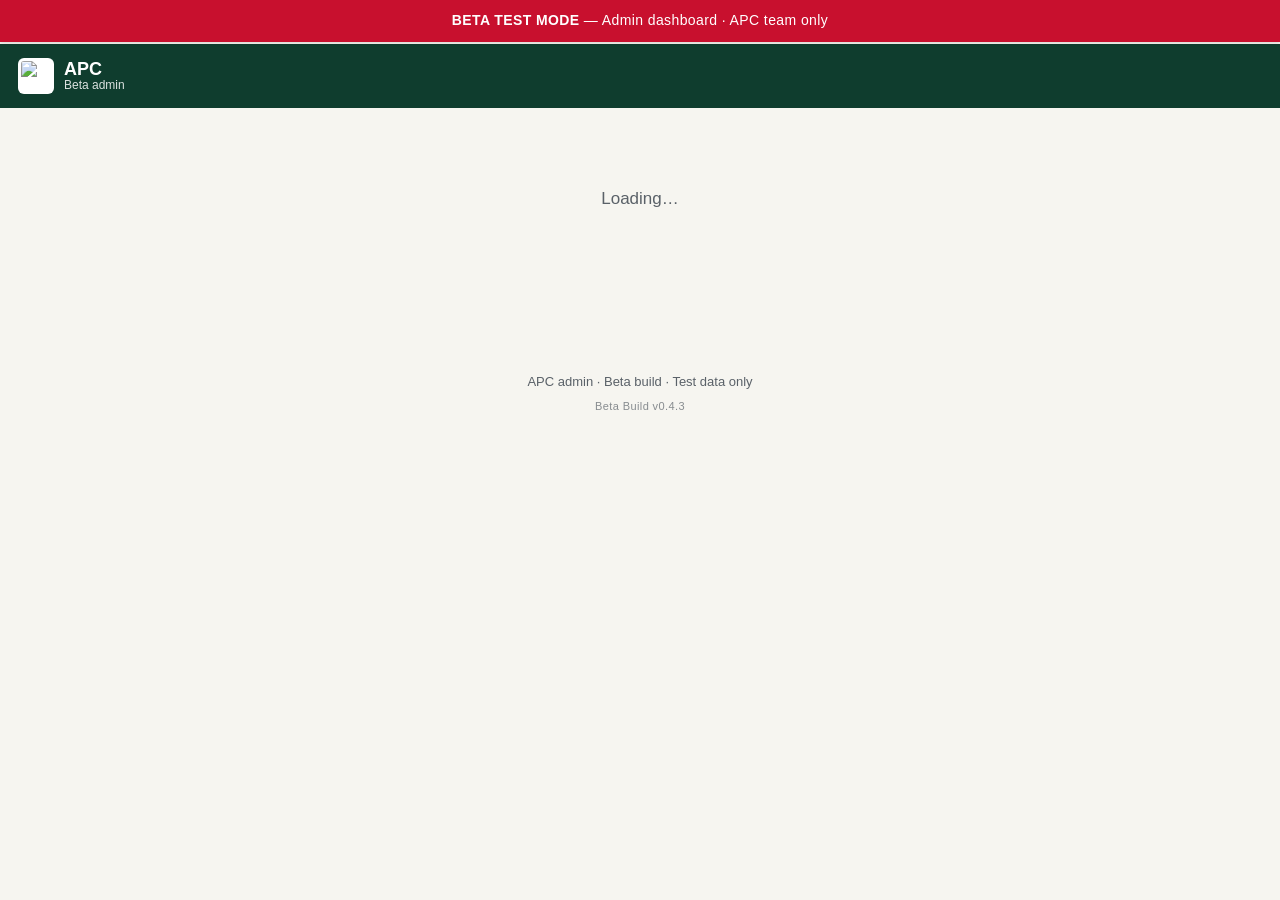
==== admin.html @ d7343d87 "v0.4.3 \u2014 full AL compliance doc set (16 slots, 3 sections) Expanded Step 5 from 7 \u2192 16 doc" ====
<!doctype html>
<html lang="en">
<head>
<meta charset="utf-8" />
<meta name="viewport" content="width=device-width, initial-scale=1" />
<title>APC Beta · Admin</title>
<meta name="theme-color" content="#0f3d2e" />
<link rel="icon" type="image/png" sizes="32x32" href="https://daven1998.github.io/apc-preview/img/favicon-32.png" />
<link rel="stylesheet" href="./style.css" />
<style>
  .admin-stats {
    display: grid;
    grid-template-columns: repeat(auto-fit, minmax(140px, 1fr));
    gap: 12px;
    margin: 14px 0 18px;
  }
  .stat {
    background: var(--apc-card);
    border: 1px solid var(--apc-border);
    border-radius: 12px;
    padding: 14px;
    text-align: center;
  }
  .stat-val { font-size: 28px; font-weight: 800; color: var(--apc-green); }
  .stat-lbl { font-size: 13px; color: var(--apc-muted); margin-top: 4px; }

  table.admin-table {
    width: 100%;
    border-collapse: collapse;
    font-size: 14px;
    background: #fff;
    border-radius: 12px;
    overflow: hidden;
  }
  table.admin-table th, table.admin-table td {
    padding: 8px 10px;
    border-bottom: 1px solid var(--apc-border);
    text-align: left;
    vertical-align: top;
  }
  table.admin-table th { background: #f1f0e9; color: var(--apc-green); font-size: 12px; text-transform: uppercase; letter-spacing: 0.4px; }
  table.admin-table tr:last-child td { border-bottom: none; }
  .pill {
    display: inline-block;
    padding: 2px 8px;
    border-radius: 12px;
    font-size: 12px;
    font-weight: 600;
  }
  .pill-progress { background: #fff4e0; color: #c77700; }
  .pill-completed { background: #e6f4ea; color: #2e7d32; }
  .pill-started { background: #e8f1ee; color: var(--apc-green); }
  .scroll-x { overflow-x: auto; }
  .funnel { display: flex; gap: 6px; margin: 14px 0; align-items: flex-end; height: 140px; }
  .funnel .bar { flex: 1; background: var(--apc-green-2); border-radius: 8px 8px 0 0; position: relative; min-height: 4px; }
  .funnel .bar span { position: absolute; top: -22px; left: 0; right: 0; text-align: center; font-size: 13px; font-weight: 600; }
  .funnel .bar small { position: absolute; bottom: -22px; left: 0; right: 0; text-align: center; font-size: 11px; color: var(--apc-muted); }
</style>
</head>
<body>

<div class="beta-banner"><strong>BETA TEST MODE</strong> — Admin dashboard · APC team only</div>

<header class="apc-header">
  <a href="./" class="apc-brand">
    <img src="https://daven1998.github.io/apc-preview/img/apc-logo.png" alt="APC" class="apc-logo" />
    <span class="apc-brand-text">APC <span class="apc-brand-sub">Beta admin</span></span>
  </a>
  <div class="apc-header-right" id="header-right"></div>
</header>

<main class="apc-main" id="apc-main" style="max-width:1100px">
  <div class="loading" id="loading-screen">Loading…</div>
</main>

<footer class="apc-footer">
  <div>APC admin · Beta build · Test data only</div>
  <div class="apc-build">Beta Build v0.4.3</div>
</footer>

<script src="https://cdn.jsdelivr.net/npm/@supabase/supabase-js@2/dist/umd/supabase.min.js"></script>
<script src="./config.js?v=0.4.3"></script>
<script>
(function () {
  const sb = window.supabaseClient;
  const cfg = window.APC_CONFIG;
  const STEPS = ["Welcome","Confirm area","Your property","Compliance check","Documents","Summary","Feedback","Complete"];
  const $ = (s) => document.querySelector(s);
  function esc(s){ return String(s==null?"":s).replace(/[&<>"']/g,c=>({"&":"&amp;","<":"&lt;",">":"&gt;","\"":"&quot;","'":"&#39;"}[c])); }

  async function gateAndLoad() {
    const { data: { session } } = await sb.auth.getSession();
    if (!session) return showSignIn();
    if (!cfg.ADMIN_EMAILS.includes(session.user.email)) return showDenied(session.user.email);
    $("#header-right").innerHTML = `<span style="margin-right:10px">${esc(session.user.email)}</span><button class="logout" id="btn-logout">Sign out</button>`;
    $("#btn-logout").onclick = async () => { await sb.auth.signOut(); window.location.reload(); };
    await loadDashboard();
  }

  function showSignIn() {
    $("#apc-main").innerHTML = `
      <div class="card">
        <h1>Admin sign-in</h1>
        <p class="muted">Enter your APC admin email. You'll get a one-time sign-in link.</p>
        <label>Email</label>
        <input type="email" id="email" placeholder="you@algarvepropertycompliance.com" />
        <button class="btn btn-primary" id="btn-send">Send magic link</button>
        <div id="msg"></div>
      </div>`;
    $("#btn-send").onclick = async () => {
      const email = $("#email").value.trim().toLowerCase();
      if (!cfg.ADMIN_EMAILS.includes(email)) {
        $("#msg").innerHTML = `<div class="alert alert-bad">That email isn't on the admin list.</div>`; return;
      }
      const { error } = await sb.auth.signInWithOtp({ email, options: { emailRedirectTo: cfg.REDIRECT_URL } });
      if (error) { $("#msg").innerHTML = `<div class="alert alert-bad">${esc(error.message)}</div>`; return; }
      $("#msg").innerHTML = `<div class="alert alert-ok">Sign-in link sent to ${esc(email)}. Open it on this device.</div>`;
    };
  }
  function showDenied(email) {
    $("#apc-main").innerHTML = `
      <div class="card">
        <h1>Not an admin account</h1>
        <p>You're signed in as <strong>${esc(email)}</strong>, which isn't on the APC admin list.</p>
        <button class="btn btn-secondary" id="btn-out">Sign out</button>
      </div>`;
    $("#btn-out").onclick = async () => { await sb.auth.signOut(); window.location.reload(); };
  }

  // ---------- CSV helpers ----------
  function toCSV(rows, columns) {
    if (!rows.length) return columns.join(",") + "\n";
    const header = columns.join(",");
    const body = rows.map(r => columns.map(c => {
      let v = r[c];
      if (v == null) return "";
      if (typeof v === "object") v = JSON.stringify(v);
      v = String(v).replace(/"/g, '""');
      if (/[",\n]/.test(v)) v = `"${v}"`;
      return v;
    }).join(",")).join("\n");
    return header + "\n" + body + "\n";
  }
  function downloadCSV(filename, csv) {
    const blob = new Blob([csv], { type: "text/csv;charset=utf-8" });
    const url = URL.createObjectURL(blob);
    const a = document.createElement("a");
    a.href = url; a.download = filename;
    document.body.appendChild(a); a.click();
    setTimeout(() => { URL.revokeObjectURL(url); a.remove(); }, 0);
  }
  function todayStr() {
    const d = new Date();
    return d.toISOString().slice(0,10);
  }

  async function loadDashboard() {
    const [overviewQ, fbkQ, sessQ, appsQ, testersQ] = await Promise.all([
      sb.from("v_admin_overview").select("*").order("created_at", { ascending: false }),
      sb.from("beta_feedback").select("*").order("submitted_at", { ascending: false }),
      sb.from("session_tracking").select("current_step, event_type, time_on_step_ms, tester_id, extra, device_info"),
      sb.from("beta_applications").select("*"),
      sb.from("testers").select("*")
    ]);
    if (overviewQ.error) { console.error(overviewQ.error); }
    const overview = overviewQ.data || [];
    const feedback = fbkQ.data || [];
    const sessions = sessQ.data || [];
    const apps = appsQ.data || [];
    const testers = testersQ.data || [];
    const testerById = Object.fromEntries(testers.map(t => [t.id, t]));

    // Friction stats
    const totalBacks   = sessions.reduce((s, x) => s + ((x.extra && x.extra.back_clicks) || 0), 0);
    const totalRetries = sessions.reduce((s, x) => s + ((x.extra && x.extra.upload_retries) || 0), 0);
    const totalFailures = sessions.reduce((s, x) => s + ((x.extra && x.extra.upload_failures) || 0), 0);
    const totalRageClicks = sessions.reduce((s, x) => s + ((x.extra && x.extra.rage_clicks) || 0), 0);
    const abandoned = sessions.filter(x => x.event_type === "application_abandoned").length;

    // Device split
    const devCounts = { ios_safari: 0, other: 0 };
    testers.forEach(t => {
      if (t.device_info && t.device_info.is_ios_safari) devCounts.ios_safari++;
      else devCounts.other++;
    });

    // KPIs
    const totalTesters = overview.length;
    const completed = overview.filter(r => r.onboarding_status === "completed" || (r.completion_percent||0) >= 100).length;
    const inProgress = totalTesters - completed;
    const avgClarity = avg(feedback.map(f => f.clarity_score));
    const avgEase    = avg(feedback.map(f => f.ease_score));
    const avgTrust   = avg(feedback.map(f => f.trust_score));
    const avgTimeSec = avg(sessions.filter(s => s.time_on_step_ms).map(s => s.time_on_step_ms/1000));

    // Funnel: how many testers reached step N (based on last_step_completed)
    const funnel = STEPS.map((name, i) => {
      const step = i + 1;
      const count = overview.filter(r => (r.last_step_completed||0) >= step - 1).length;
      return { step, name, count };
    });
    const funnelMax = Math.max(1, ...funnel.map(f => f.count));

    $("#apc-main").innerHTML = `
      <div class="card">
        <h2>Beta overview</h2>
        <div class="admin-stats">
          <div class="stat"><div class="stat-val">${totalTesters}</div><div class="stat-lbl">Testers</div></div>
          <div class="stat"><div class="stat-val">${completed}</div><div class="stat-lbl">Completed flow</div></div>
          <div class="stat"><div class="stat-val">${inProgress}</div><div class="stat-lbl">In progress</div></div>
          <div class="stat"><div class="stat-val">${fmt(avgClarity)}</div><div class="stat-lbl">Avg clarity /5</div></div>
          <div class="stat"><div class="stat-val">${fmt(avgEase)}</div><div class="stat-lbl">Avg ease /5</div></div>
          <div class="stat"><div class="stat-val">${fmt(avgTrust)}</div><div class="stat-lbl">Avg trust /5</div></div>
          <div class="stat"><div class="stat-val">${fmt(avgTimeSec,0)}s</div><div class="stat-lbl">Avg time / step</div></div>
        </div>
        <div class="btn-row" style="margin-top:8px">
          <button class="btn btn-secondary" id="csv-testers">Export testers CSV</button>
          <button class="btn btn-secondary" id="csv-apps">Export applications CSV</button>
          <button class="btn btn-secondary" id="csv-feedback">Export feedback CSV</button>
        </div>
      </div>

      <div class="card">
        <h2>Friction signals</h2>
        <div class="admin-stats">
          <div class="stat"><div class="stat-val">${totalBacks}</div><div class="stat-lbl">Back clicks</div></div>
          <div class="stat"><div class="stat-val">${totalRetries}</div><div class="stat-lbl">Upload retries</div></div>
          <div class="stat"><div class="stat-val">${totalFailures}</div><div class="stat-lbl">Upload failures</div></div>
          <div class="stat"><div class="stat-val">${totalRageClicks}</div><div class="stat-lbl">Rage clicks</div></div>
          <div class="stat"><div class="stat-val">${abandoned}</div><div class="stat-lbl">Abandoned sessions</div></div>
          <div class="stat"><div class="stat-val">${devCounts.ios_safari}/${devCounts.ios_safari + devCounts.other}</div><div class="stat-lbl">iOS Safari users</div></div>
        </div>
      </div>

      <div class="card">
        <h2>Compliance routing</h2>
        ${renderComplianceRoutingAdmin(apps, testers)}
      </div>

      <div class="card">
        <h2>Document uploads</h2>
        ${renderUploadAdmin(apps, testers)}
      </div>

      <div class="card">
        <h2>APC chase queue</h2>
        ${renderChaseQueueAdmin(apps, testers)}
      </div>

      <div class="card">
        <h2>Step funnel</h2>
        <p class="muted">How many testers reached each step.</p>
        <div class="funnel" style="margin-top:30px;margin-bottom:30px">
          ${funnel.map(f => `
            <div class="bar" style="height:${Math.round((f.count/funnelMax)*100)}%">
              <span>${f.count}</span>
              <small>${f.step}. ${esc(f.name)}</small>
            </div>
          `).join("")}
        </div>
      </div>

      <div class="card">
        <h2>Testers</h2>
        <div class="scroll-x">
          <table class="admin-table">
            <thead><tr>
              <th>Name</th><th>Email</th><th>Area</th><th>Status</th>
              <th>Progress</th><th>Last step</th>
              <th>Property</th><th>Device</th><th>Joined</th><th>Admin notes</th>
            </tr></thead>
            <tbody>
              ${overview.map(r => {
                const tester = testerById[r.tester_id] || {};
                const di = tester.device_info || {};
                const devLbl = di.is_ios_safari ? "iOS Safari" : (di.platform || "—");
                return `
                <tr>
                  <td>${esc(r.full_name)}</td>
                  <td>${esc(r.email)}</td>
                  <td>${esc(r.algarve_area || "—")}</td>
                  <td>${statusPill(r)}</td>
                  <td>${r.completion_percent || 0}%</td>
                  <td>${(r.last_step_completed || 0)} of ${STEPS.length-1}</td>
                  <td>${esc(r.generated_property_town || "—")} · ${esc(r.generated_property_type || "")}</td>
                  <td title="${esc(di.ua||"")}">${esc(devLbl)}</td>
                  <td>${fmtDate(r.created_at)}</td>
                  <td>
                    <textarea data-tester="${r.tester_id}" class="admin-note" rows="2"
                      style="width:160px;min-height:50px;font-size:13px;padding:6px"
                      placeholder="Notes…">${esc(tester.admin_notes||"")}</textarea>
                  </td>
                </tr>`;
              }).join("") || `<tr><td colspan="10" style="text-align:center;color:var(--apc-muted);padding:18px">No testers yet</td></tr>`}
            </tbody>
          </table>
        </div>
      </div>

      <div class="card">
        <h2>Feedback (${feedback.length})</h2>
        <div class="scroll-x">
          <table class="admin-table">
            <thead><tr>
              <th>When</th><th>Clarity</th><th>Ease</th><th>Trust</th>
              <th>What confused them</th><th>What would help</th><th>Would pay?</th>
            </tr></thead>
            <tbody>
              ${feedback.map(f => `
                <tr>
                  <td>${fmtDate(f.submitted_at)}</td>
                  <td>${f.clarity_score ?? "—"}</td>
                  <td>${f.ease_score ?? "—"}</td>
                  <td>${f.trust_score ?? "—"}</td>
                  <td>${esc(f.confusion_notes || "")}</td>
                  <td>${esc(f.improvement_text || "")}</td>
                  <td>${esc(f.would_pay_text || "")}</td>
                </tr>
              `).join("") || `<tr><td colspan="7" style="text-align:center;color:var(--apc-muted);padding:18px">No feedback yet</td></tr>`}
            </tbody>
          </table>
        </div>
      </div>
    `;

    // CSV export wiring
    $("#csv-testers").onclick = () => downloadCSV(
      `apc-beta-testers-${todayStr()}.csv`,
      toCSV(testers, ["id","email","full_name","algarve_area","onboarding_status","completion_percent","last_step_completed","feedback_score","admin_notes","device_info","last_seen_at","created_at"])
    );
    $("#csv-apps").onclick = () => downloadCSV(
      `apc-beta-applications-${todayStr()}.csv`,
      toCSV(apps, ["id","tester_id","status","application_progress","generated_property_town","generated_property_type","generated_bedrooms","generated_capacity","generated_risk_score","guest_capacity_band","compliance_path","manual_review_required","scie_flag","scie_details","doc_status_records","uploaded_docs_count","pending_docs_count","missing_docs_count","provisional_compliance","apc_chase_required","final_compliance_score","final_compliance_band","compliance_answers","uploaded_documents","feedback_data","created_at","completed_at"])
    );
    $("#csv-feedback").onclick = () => downloadCSV(
      `apc-beta-feedback-${todayStr()}.csv`,
      toCSV(feedback, ["id","tester_id","application_id","clarity_score","ease_score","trust_score","confusion_notes","improvement_text","would_pay_text","bugs_found","submitted_at"])
    );

    // Admin-notes inline save on blur (debounced per textarea)
    document.querySelectorAll("textarea.admin-note").forEach(ta => {
      let timer = null;
      ta.addEventListener("input", () => {
        clearTimeout(timer);
        timer = setTimeout(async () => {
          const id = ta.dataset.tester;
          await sb.from("testers").update({ admin_notes: ta.value }).eq("id", id);
          ta.style.borderColor = "#2e7d32";
          setTimeout(() => ta.style.borderColor = "", 600);
        }, 800);
      });
    });
  }

  // Document slot definitions (mirror app.js v0.4.3)
  const DOC_SLOTS_ADMIN = [
    { slot: "passport_id",          title: "Passport / Government ID" },
    { slot: "nif",                  title: "NIF — Portuguese Fiscal Number" },
    { slot: "iban_bank",            title: "IBAN / Bank Proof" },
    { slot: "fiscal_rep",           title: "Fiscal Representative Appointment" },
    { slot: "property_ownership",   title: "Property Ownership Deed (Escritura)" },
    { slot: "caderneta_predial",    title: "Caderneta Predial Urbana" },
    { slot: "licenca_utilizacao",   title: "Licença de Utilização" },
    { slot: "floor_plan",           title: "Floor Plan / Property Layout" },
    { slot: "al_licence",           title: "Existing AL Licence (RNAL)" },
    { slot: "inicio_atividade",     title: "Início de Atividade (CAE 55204)" },
    { slot: "energy_certificate",   title: "Energy Certificate (DGEG)" },
    { slot: "gas_safety",           title: "Gas Safety Certificate" },
    { slot: "electrical_safety",    title: "Electrical Safety Certificate" },
    { slot: "fire_safety",          title: "Fire Safety Documentation" },
    { slot: "insurance",            title: "Property & Public Liability Insurance" },
    { slot: "livro_reclamacoes",    title: "Livro de Reclamações Registration" }
  ];

  // ---------- v0.4.1 — Compliance routing card ----------
  function renderComplianceRoutingAdmin(apps, testers) {
    const testerById = Object.fromEntries((testers||[]).map(t => [t.id, t]));
    const total = apps.length;
    const counts = { unset: 0, "1_4": 0, "5_10": 0, "11_plus": 0 };
    const paths  = { standard_AL: 0, SCIE_review: 0, unset: 0 };
    let manualReview = 0;
    apps.forEach(a => {
      const b = a.guest_capacity_band || "unset";
      counts[b] = (counts[b]||0) + 1;
      const p = a.compliance_path || "unset";
      paths[p] = (paths[p]||0) + 1;
      if (a.manual_review_required) manualReview++;
    });
    const stats = `
      <div class="admin-stats">
        <div class="stat"><div class="stat-val">${counts["1_4"]}</div><div class="stat-lbl">1–4 guests</div></div>
        <div class="stat"><div class="stat-val">${counts["5_10"]}</div><div class="stat-lbl">5–10 guests</div></div>
        <div class="stat"><div class="stat-val">${counts["11_plus"]}</div><div class="stat-lbl">11+ guests</div></div>
        <div class="stat"><div class="stat-val">${counts.unset}</div><div class="stat-lbl">Not yet classified</div></div>
        <div class="stat"><div class="stat-val">${paths.standard_AL}</div><div class="stat-lbl">Standard AL</div></div>
        <div class="stat"><div class="stat-val">${paths.SCIE_review}</div><div class="stat-lbl">SCIE review</div></div>
        <div class="stat"><div class="stat-val">${manualReview}</div><div class="stat-lbl">Manual review flag</div></div>
      </div>`;
    const rows = apps
      .slice()
      .sort((a,b) => (b.scie_flag?1:0) - (a.scie_flag?1:0))
      .map(a => {
        const t = testerById[a.tester_id] || {};
        const band = a.guest_capacity_band || "—";
        const bandLabel = ({"1_4":"1–4","5_10":"5–10","11_plus":"11+"})[band] || "—";
        const pathLabel = a.compliance_path === "SCIE_review"
          ? '<span class="adm-badge adm-badge-scie">SCIE review</span>'
          : (a.compliance_path === "standard_AL"
              ? '<span class="adm-badge adm-badge-std">Standard AL</span>'
              : '<span class="adm-badge adm-badge-cap">Not set</span>');
        const mr = a.manual_review_required ? '<span class="adm-badge adm-badge-scie">YES</span>' : '<span class="muted">no</span>';
        const scieD = (a.scie_details && Object.keys(a.scie_details).length)
          ? `${a.scie_details.floors||"?"} fl · ${a.scie_details.floor_area_sqm||"?"} m² · ${a.scie_details.existing_extinguisher_count??"?"} ext`
          : '<span class="muted">—</span>';
        return `<tr data-path="${a.compliance_path||"unset"}">
          <td>${esc(t.full_name || t.email || a.tester_id.slice(0,8))}</td>
          <td><span class="adm-badge adm-badge-cap">${bandLabel}</span></td>
          <td>${pathLabel}</td>
          <td>${mr}</td>
          <td>${scieD}</td>
        </tr>`;
      }).join("") || `<tr><td colspan="5" style="text-align:center;color:var(--apc-muted);padding:14px">No applications yet</td></tr>`;
    const filter = `
      <div class="adm-filter-row">
        <label>Filter:
          <select id="adm-routing-filter">
            <option value="all">All applications</option>
            <option value="standard_AL">Standard AL only</option>
            <option value="SCIE_review">SCIE review only</option>
            <option value="unset">Not yet classified</option>
          </select>
        </label>
      </div>`;
    setTimeout(() => {
      const sel = document.getElementById("adm-routing-filter");
      if (sel) sel.onchange = () => {
        const v = sel.value;
        document.querySelectorAll("#adm-routing-table tbody tr[data-path]").forEach(tr => {
          tr.style.display = (v === "all" || tr.getAttribute("data-path") === v) ? "" : "none";
        });
      };
    }, 0);
    return `${stats}
      ${filter}
      <table id="adm-routing-table" class="admin-table">
        <thead><tr><th>Tester</th><th>Capacity</th><th>Path</th><th>Manual review</th><th>SCIE details</th></tr></thead>
        <tbody>${rows}</tbody>
      </table>`;
  }

  // ---------- v0.4.2 — APC chase queue (per-doc-status) ----------
  function renderChaseQueueAdmin(apps, testers) {
    const testerById = Object.fromEntries((testers||[]).map(t => [t.id, t]));
    const REASON_LABELS = {
      previous_owner:  "Previous owner has it",
      professional:    "Accountant / lawyer",
      request_council: "Need to request from council",
      never_issued:    "Never received one",
      unsure_exists:   "Not sure if it exists",
      will_upload:     "Will upload later",
      other:           "Other"
    };

    // Roll-up totals
    let upl=0, pen=0, mis=0, prov=0, chase=0;
    const reasonCounts = {};
    const chaseRows = [];
    apps.forEach(a => {
      upl += a.uploaded_docs_count || 0;
      pen += a.pending_docs_count  || 0;
      mis += a.missing_docs_count  || 0;
      if (a.provisional_compliance) prov++;
      if (a.apc_chase_required)     chase++;
      const recs = a.doc_status_records || {};
      DOC_SLOTS_ADMIN.forEach(d => {
        const r = recs[d.slot] || {};
        const filesForSlot = (a.uploaded_documents||[]).filter(it => it.slot === d.slot);
        if (filesForSlot.length > 0) return; // uploaded, not a chase item
        if (r.status === "missing" || r.status === "pending") {
          if (r.status === "missing" && r.reason_code) {
            reasonCounts[r.reason_code] = (reasonCounts[r.reason_code]||0) + 1;
          }
          const t = testerById[a.tester_id] || {};
          chaseRows.push({
            tester: t.full_name || t.email || a.tester_id.slice(0,8),
            email:  t.email || "",
            doc:    d.title,
            slot:   d.slot,
            status: r.status,
            reason: r.status === "missing" ? (REASON_LABELS[r.reason_code] || "—") : "—",
            reason_other: r.reason_text || "",
            updated_at: r.updated_at
          });
        }
      });
    });
    chaseRows.sort((a,b) => (b.updated_at||"").localeCompare(a.updated_at||""));

    const stats = `
      <div class="admin-stats">
        <div class="stat"><div class="stat-val">${upl}</div><div class="stat-lbl">Docs uploaded</div></div>
        <div class="stat"><div class="stat-val">${pen}</div><div class="stat-lbl">Pending upload</div></div>
        <div class="stat"><div class="stat-val">${mis}</div><div class="stat-lbl">APC follow-up</div></div>
        <div class="stat"><div class="stat-val">${chase}</div><div class="stat-lbl">Apps needing chase</div></div>
        <div class="stat"><div class="stat-val">${prov}</div><div class="stat-lbl">Provisional status</div></div>
      </div>`;

    const reasonBreakdown = Object.keys(reasonCounts).length ? `
      <div style="margin:14px 0 10px 0;font-size:13px;color:#2a3142">
        <strong>Missing-doc reasons:</strong>
        ${Object.entries(reasonCounts).map(([code,c]) => `<span class="adm-badge adm-badge-cap" style="margin:0 6px 6px 0;display:inline-block">${esc(REASON_LABELS[code]||code)}: ${c}</span>`).join("")}
      </div>` : "";

    const filter = `
      <div class="adm-filter-row">
        <label>Status filter:
          <select id="adm-chase-filter">
            <option value="all">All chase items</option>
            <option value="missing">APC follow-up (missing)</option>
            <option value="pending">Pending upload only</option>
          </select>
        </label>
      </div>`;

    const rowsHTML = chaseRows.length ? chaseRows.map(r => {
      const statusBadge = r.status === "missing"
        ? '<span class="adm-badge adm-badge-scie">APC follow-up</span>'
        : '<span class="adm-badge adm-badge-cap">Pending</span>';
      return `<tr data-status="${r.status}">
        <td>${esc(r.tester)}</td>
        <td>${esc(r.doc)}</td>
        <td>${statusBadge}</td>
        <td>${esc(r.reason)}${r.reason_other ? ` — “${esc(r.reason_other)}”` : ""}</td>
        <td>${r.updated_at ? fmtDate(r.updated_at) : "—"}</td>
      </tr>`;
    }).join("") : `<tr><td colspan="5" style="text-align:center;color:var(--apc-muted);padding:14px">No chase items yet — the queue is clear.</td></tr>`;

    setTimeout(() => {
      const sel = document.getElementById("adm-chase-filter");
      if (sel) sel.onchange = () => {
        const v = sel.value;
        document.querySelectorAll("#adm-chase-table tbody tr[data-status]").forEach(tr => {
          tr.style.display = (v === "all" || tr.getAttribute("data-status") === v) ? "" : "none";
        });
      };
    }, 0);

    return `${stats}
      ${reasonBreakdown}
      ${filter}
      <table id="adm-chase-table" class="admin-table">
        <thead><tr><th>Tester</th><th>Document</th><th>Status</th><th>Reason</th><th>Last updated</th></tr></thead>
        <tbody>${rowsHTML}</tbody>
      </table>`;
  }

  function renderUploadAdmin(apps, testers) {
    const testerById = Object.fromEntries(testers.map(t => [t.id, t]));
    const totalApps = apps.length;
    // Aggregate per slot
    const slotCounts = {};
    DOC_SLOTS_ADMIN.forEach(s => slotCounts[s.slot] = 0);
    let totalAdditional = 0;
    const additionalLabels = [];
    apps.forEach(a => {
      const docs = a.uploaded_documents || [];
      const seen = new Set();
      docs.forEach(d => {
        const slot = d.slot || "_legacy";
        if (slot === "additional") {
          totalAdditional++;
          if (d.label) additionalLabels.push({ label: d.label, tester: testerById[a.tester_id], when: d.uploaded_at });
        } else if (slotCounts.hasOwnProperty(slot) && !seen.has(slot)) {
          slotCounts[slot]++;
          seen.add(slot);
        }
      });
    });

    const aggTable = DOC_SLOTS_ADMIN.map(s => {
      const have = slotCounts[s.slot];
      const missing = totalApps - have;
      return `<tr><td>${esc(s.title)}</td><td>${have} / ${totalApps}</td><td>${missing}</td></tr>`;
    }).join("");

    const additionalListHTML = additionalLabels.length
      ? `<ul style="margin:6px 0 0;padding-left:18px">${additionalLabels.map(a => `<li>${esc(a.label)} <span class="muted">— ${esc((a.tester && a.tester.email) || "unknown")} · ${fmtDate(a.when)}</span></li>`).join("")}</ul>`
      : `<p class="muted" style="margin:6px 0 0">No additional documents uploaded yet.</p>`;

    const perTester = apps.map(a => {
      const t = testerById[a.tester_id] || {};
      const docs = a.uploaded_documents || [];
      const slotMap = {};
      docs.forEach(d => { slotMap[d.slot || "_legacy"] = d; });
      const slotCells = DOC_SLOTS_ADMIN.map(s => slotMap[s.slot] ? `<span class="pill pill-completed" title="${esc(slotMap[s.slot].name)}">✓</span>` : `<span class="pill pill-started">—</span>`).join(" ");
      const addCount = docs.filter(d => d.slot === "additional").length;
      return `<tr><td>${esc(t.full_name || t.email || "?")}</td><td>${slotCells}</td><td>${addCount}</td></tr>`;
    }).join("") || `<tr><td colspan="3" style="text-align:center;color:var(--apc-muted);padding:14px">No applications yet</td></tr>`;

    return `
      <p class="muted">Uploads grouped by document category. Counts show how many testers have uploaded each category.</p>
      <div class="scroll-x" style="margin-top:8px">
        <table class="admin-table">
          <thead><tr><th>Category</th><th>Uploaded</th><th>Missing</th></tr></thead>
          <tbody>${aggTable}</tbody>
        </table>
      </div>
      <h3 style="margin-top:16px;font-size:15px;color:var(--apc-green)">Additional documents (${totalAdditional})</h3>
      ${additionalListHTML}
      <h3 style="margin-top:16px;font-size:15px;color:var(--apc-green)">Per-tester breakdown</h3>
      <div class="scroll-x">
        <table class="admin-table">
          <thead><tr><th>Tester</th><th>${DOC_SLOTS_ADMIN.map(s => `<span title=\"${esc(s.title)}\">${esc(s.title.split(/\s/)[0])}</span>`).join("</th><th>")}</th><th>+Extras</th></tr></thead>
          <tbody>${perTester}</tbody>
        </table>
      </div>
    `;
  }

  function statusPill(r) {
    if ((r.completion_percent||0) >= 100 || r.onboarding_status === "completed")
      return `<span class="pill pill-completed">Completed</span>`;
    if ((r.last_step_completed||0) > 0)
      return `<span class="pill pill-progress">In progress</span>`;
    return `<span class="pill pill-started">Started</span>`;
  }
  function avg(arr){ const xs = arr.filter(v => v != null && !isNaN(v)); if (!xs.length) return null; return xs.reduce((a,b)=>a+Number(b),0)/xs.length; }
  function fmt(v, d=1){ return v == null ? "—" : Number(v).toFixed(d); }
  function fmtDate(s){ if (!s) return "—"; const d = new Date(s); return d.toLocaleString("en-GB", { day:"2-digit", month:"short", hour:"2-digit", minute:"2-digit" }); }

  sb.auth.onAuthStateChange((_e, sess) => { if (sess) gateAndLoad(); });
  gateAndLoad();
})();
</script>
</body>
</html>
---- style.css ----
/* APC Beta — mobile-first, older-user friendly */
:root {
  --apc-green: #0f3d2e;
  --apc-green-2: #16614a;
  --apc-red: #c8102e;
  --apc-bg: #f6f5f0;
  --apc-card: #ffffff;
  --apc-text: #1a1a1a;
  --apc-muted: #5a6168;
  --apc-border: #d9d6cc;
  --apc-ok: #2e7d32;
  --apc-warn: #c77700;
  --apc-bad: #c8102e;
  --radius: 14px;
  --shadow: 0 2px 10px rgba(0,0,0,0.06);
}

* { box-sizing: border-box; }
html, body { margin: 0; padding: 0; }
body {
  font-family: -apple-system, BlinkMacSystemFont, "Segoe UI", Roboto, "Helvetica Neue", Arial, sans-serif;
  font-size: 18px;
  line-height: 1.55;
  color: var(--apc-text);
  background: var(--apc-bg);
  padding-top: 44px; /* room for beta banner */
}

/* Beta banner */
.beta-banner {
  position: fixed;
  top: 0; left: 0; right: 0;
  background: var(--apc-red);
  color: #fff;
  text-align: center;
  padding: 10px 12px;
  font-size: 14px;
  letter-spacing: 0.4px;
  z-index: 9999;
  box-shadow: 0 1px 4px rgba(0,0,0,0.15);
}
.beta-banner strong { font-weight: 700; }

/* Header */
.apc-header {
  display: flex;
  align-items: center;
  justify-content: space-between;
  padding: 14px 18px;
  background: var(--apc-green);
  color: #fff;
}
.apc-brand {
  display: flex;
  align-items: center;
  gap: 10px;
  color: #fff;
  text-decoration: none;
}
.apc-logo { width: 36px; height: 36px; border-radius: 6px; background: #fff; padding: 3px; }
.apc-brand-text { font-weight: 700; font-size: 18px; line-height: 1.1; }
.apc-brand-sub { display: block; font-weight: 400; font-size: 12px; opacity: 0.85; }
.apc-header-right { font-size: 13px; opacity: 0.9; }
.apc-header-right .logout {
  background: rgba(255,255,255,0.12);
  border: 1px solid rgba(255,255,255,0.3);
  color: #fff;
  padding: 6px 12px;
  border-radius: 8px;
  cursor: pointer;
  font-size: 13px;
}

/* Main + cards */
.apc-main {
  max-width: 680px;
  margin: 0 auto;
  padding: 18px 16px 80px;
}
.card {
  background: var(--apc-card);
  border: 1px solid var(--apc-border);
  border-radius: var(--radius);
  padding: 22px 20px;
  box-shadow: var(--shadow);
  margin-bottom: 18px;
}
.card h1, .card h2 { color: var(--apc-green); margin-top: 0; }
.card h1 { font-size: 24px; }
.card h2 { font-size: 20px; }
.card p { margin: 10px 0; }
.muted { color: var(--apc-muted); font-size: 15px; }

/* Step progress */
.steps {
  display: flex;
  gap: 6px;
  margin-bottom: 14px;
  flex-wrap: wrap;
}
.step-pip {
  flex: 1 1 28px;
  height: 6px;
  background: var(--apc-border);
  border-radius: 3px;
}
.step-pip.active { background: var(--apc-green-2); }
.step-label {
  font-size: 13px;
  color: var(--apc-muted);
  margin-bottom: 8px;
}

/* Forms */
label { display: block; font-weight: 600; margin: 16px 0 6px; font-size: 16px; }
input[type=text], input[type=email], select, textarea {
  width: 100%;
  font-size: 18px;
  padding: 14px 14px;
  border: 1.5px solid var(--apc-border);
  border-radius: 10px;
  background: #fff;
  color: var(--apc-text);
  font-family: inherit;
}
input:focus, select:focus, textarea:focus {
  outline: none;
  border-color: var(--apc-green-2);
  box-shadow: 0 0 0 3px rgba(22,97,74,0.15);
}
textarea { min-height: 120px; resize: vertical; }

/* Buttons */
.btn {
  display: inline-block;
  width: 100%;
  padding: 16px 18px;
  font-size: 18px;
  font-weight: 600;
  border-radius: 12px;
  border: none;
  cursor: pointer;
  text-align: center;
  text-decoration: none;
  margin-top: 14px;
  transition: transform 0.05s ease, background 0.15s ease;
}
.btn:active { transform: translateY(1px); }
.btn-primary { background: var(--apc-green); color: #fff; }
.btn-primary:hover { background: var(--apc-green-2); }
.btn-secondary { background: #eee9dc; color: var(--apc-green); border: 1.5px solid var(--apc-border); }
.btn-danger { background: var(--apc-red); color: #fff; }
.btn[disabled] { opacity: 0.6; cursor: not-allowed; }

.btn-row { display: flex; gap: 10px; margin-top: 14px; }
.btn-row .btn { margin-top: 0; }

/* Compliance summary */
.score-block {
  text-align: center;
  padding: 18px;
  border-radius: 14px;
  background: linear-gradient(135deg, var(--apc-green) 0%, var(--apc-green-2) 100%);
  color: #fff;
  margin-bottom: 16px;
}
.score-block .score-num {
  font-size: 56px;
  font-weight: 800;
  line-height: 1;
  margin: 6px 0;
}
.score-block .score-out { opacity: 0.85; font-size: 14px; }
.score-block .score-band {
  display: inline-block;
  background: rgba(255,255,255,0.15);
  padding: 4px 12px;
  border-radius: 20px;
  font-size: 13px;
  margin-top: 8px;
}

.doc-row {
  display: flex;
  align-items: center;
  justify-content: space-between;
  padding: 12px 0;
  border-bottom: 1px solid var(--apc-border);
}
.doc-row:last-child { border-bottom: none; }
.doc-row .doc-label { font-size: 16px; }
.doc-row .doc-status { font-weight: 600; font-size: 14px; }
.doc-status.ok  { color: var(--apc-ok); }
.doc-status.bad { color: var(--apc-bad); }

/* Property review */
.prop-row {
  display: flex;
  justify-content: space-between;
  padding: 10px 0;
  border-bottom: 1px solid var(--apc-border);
  gap: 12px;
}
.prop-row:last-child { border-bottom: none; }
.prop-key { color: var(--apc-muted); font-size: 14px; flex: 0 0 45%; }
.prop-val { font-weight: 600; text-align: right; flex: 1; }

/* Feedback */
.rating { display: flex; gap: 8px; margin: 10px 0 4px; flex-wrap: wrap; }
.rating button {
  flex: 1 1 50px;
  padding: 14px 0;
  font-size: 18px;
  border-radius: 10px;
  border: 1.5px solid var(--apc-border);
  background: #fff;
  cursor: pointer;
}
.rating button.selected {
  background: var(--apc-green);
  color: #fff;
  border-color: var(--apc-green);
}

/* Footer */
.apc-footer {
  text-align: center;
  font-size: 13px;
  color: var(--apc-muted);
  padding: 20px 14px 40px;
}
.apc-footer-note { margin-top: 4px; }
.apc-build {
  margin-top: 6px;
  font-size: 11px;
  opacity: 0.7;
  letter-spacing: 0.4px;
}

/* Beta watermark on summary */
.watermark {
  margin-top: 18px;
  text-align: center;
  font-weight: 700;
  font-size: 12px;
  letter-spacing: 0.6px;
  color: var(--apc-red);
  border: 2px dashed var(--apc-red);
  padding: 10px;
  border-radius: 8px;
  text-transform: uppercase;
  background: rgba(200,16,46,0.04);
  transform: rotate(-1deg);
}

/* Help floating action button */
#apc-help-fab {
  position: fixed;
  bottom: 18px;
  right: 18px;
  z-index: 9000;
}
#apc-help-fab .help-fab-btn {
  width: 56px;
  height: 56px;
  border-radius: 50%;
  background: var(--apc-green);
  color: #fff;
  font-size: 26px;
  font-weight: 700;
  border: none;
  cursor: pointer;
  box-shadow: 0 4px 14px rgba(0,0,0,0.25);
}
#apc-help-fab .help-fab-panel {
  position: absolute;
  bottom: 70px;
  right: 0;
  width: 280px;
  background: #fff;
  border: 1px solid var(--apc-border);
  border-radius: 12px;
  padding: 14px;
  box-shadow: 0 8px 24px rgba(0,0,0,0.15);
}
#apc-help-fab .help-fab-panel .btn { margin-top: 8px; }

/* Loading */
.loading {
  text-align: center;
  padding: 60px 20px;
  color: var(--apc-muted);
}

/* Alerts */
.alert {
  padding: 12px 14px;
  border-radius: 10px;
  margin: 10px 0;
  font-size: 15px;
}
.alert-info { background: #e8f1ee; color: var(--apc-green); border: 1px solid #c8dfd6; }
.alert-warn { background: #fff4e0; color: var(--apc-warn); border: 1px solid #ffdca8; }
.alert-ok   { background: #e6f4ea; color: var(--apc-ok); border: 1px solid #b9dec3; }
.alert-bad  { background: #fde7ea; color: var(--apc-bad); border: 1px solid #f5b7c0; }

/* Upload zone */
.upload-zone {
  border: 2px dashed var(--apc-border);
  border-radius: 12px;
  padding: 22px;
  text-align: center;
  background: #fafaf6;
  margin-top: 8px;
}
.upload-zone input[type=file] {
  font-size: 16px;
}
.file-list { list-style: none; padding: 0; margin: 12px 0 0; }
.file-list li {
  padding: 8px 10px;
  background: #f1f0e9;
  border-radius: 8px;
  margin: 6px 0;
  font-size: 14px;
  display: flex;
  justify-content: space-between;
}

/* Complete screen */
.complete-tick {
  font-size: 64px;
  text-align: center;
  color: var(--apc-green);
  margin: 8px 0;
}

@media (min-width: 720px) {
  body { font-size: 17px; }
  .card { padding: 28px 28px; }
}

/* ===== Step 5 — Document Upload (v0.4.0) ===== */
.doc-section-title {
  margin: 22px 0 8px;
  font-size: 17px;
  color: var(--apc-green);
  border-bottom: 1px solid var(--apc-border);
  padding-bottom: 6px;
}
.doc-section-grid {
  display: grid;
  grid-template-columns: 1fr;
  gap: 12px;
}
@media (min-width: 720px) {
  .doc-section-grid { grid-template-columns: 1fr 1fr; }
}
.doc-card {
  background: #fff;
  border: 1px solid var(--apc-border);
  border-radius: 12px;
  padding: 16px;
  transition: border-color .15s, background .15s;
}
.doc-card-done {
  background: #f0f8f3;
  border-color: #b9dec3;
}
.doc-card-additional {
  margin-top: 8px;
  background: #fafaf6;
}
.doc-card-head {
  display: flex;
  justify-content: space-between;
  align-items: center;
  gap: 10px;
  margin-bottom: 6px;
}
.doc-card-title {
  font-weight: 600;
  font-size: 15.5px;
  color: #1a2a23;
}
.doc-badge {
  font-size: 11px;
  font-weight: 700;
  padding: 3px 8px;
  border-radius: 999px;
  letter-spacing: .4px;
  white-space: nowrap;
}
.doc-badge-optional {
  background: #eef0ed;
  color: #5d6b63;
  border: 1px solid #d6dad4;
}
.doc-badge-required {
  background: #fde7ea;
  color: var(--apc-bad);
  border: 1px solid #f5b7c0;
}
.doc-card-helper {
  font-size: 14px;
  color: #3a463f;
  margin-bottom: 4px;
}
.doc-card-types {
  font-size: 12.5px;
  margin-bottom: 10px;
}
.doc-upload-btn {
  display: inline-block;
  cursor: pointer;
  width: auto;
  padding: 10px 18px;
  font-size: 15px;
}
.doc-upload-btn.disabled {
  opacity: .45;
  pointer-events: none;
  cursor: not-allowed;
}
.doc-file-input {
  display: none;
}
.doc-card-msg { margin-top: 10px; }
.doc-card-msg .alert { margin: 0; }
.doc-uploaded-row {
  display: flex;
  gap: 8px;
  align-items: center;
  font-weight: 600;
  color: var(--apc-ok);
}
.doc-tick { font-size: 17px; }
.doc-filename {
  color: #1a2a23;
  font-weight: 500;
  word-break: break-all;
}
.doc-uploaded-meta { font-size: 12.5px; margin-top: 2px; }
.doc-actions { display: flex; gap: 8px; margin-top: 8px; }
.btn-sm { padding: 6px 12px; font-size: 13.5px; }
.btn-link {
  background: transparent;
  color: var(--apc-bad);
  border: none;
  text-decoration: underline;
  padding: 6px 8px;
}
.doc-why {
  background: #f5f7f4;
  border: 1px solid var(--apc-border);
  border-radius: 10px;
  padding: 10px 14px;
  margin: 12px 0 8px;
}
.doc-why summary {
  cursor: pointer;
  font-weight: 600;
  color: var(--apc-green);
}
.doc-why p { margin: 8px 0 0; font-size: 14px; }
.doc-card-additional input[type=text] {
  width: 100%;
  padding: 10px 12px;
  font-size: 15px;
  border: 1px solid var(--apc-border);
  border-radius: 8px;
  margin: 4px 0 10px;
  box-sizing: border-box;
}
.doc-card-additional label {
  display: block;
  font-size: 13.5px;
  font-weight: 600;
  margin-top: 6px;
  color: #2a3a32;
}
.doc-card-additional label.btn { font-weight: 500; }
.doc-card-additional .req { color: var(--apc-bad); }
.doc-additional-list {
  list-style: none;
  padding: 0;
  margin: 12px 0 0;
}
.doc-additional-item {
  background: #f0f8f3;
  border: 1px solid #b9dec3;
  border-radius: 10px;
  padding: 10px 12px;
  margin-bottom: 8px;
  font-size: 14px;
}
.doc-additional-head { display: flex; gap: 6px; align-items: center; margin-bottom: 2px; }

/* ---------- v0.4.1 — Capacity gate + SCIE routing ---------- */
.cap-gate {
  margin-top: 28px;
  padding-top: 22px;
  border-top: 1px solid #e3e7ee;
}
.cap-gate-title { margin: 0 0 4px 0; font-size: 19px; }
.cap-gate-help  { margin: 0 0 14px 0; }

.cap-card-grid {
  display: grid;
  grid-template-columns: 1fr;
  gap: 10px;
  margin-bottom: 14px;
}
@media (min-width: 720px) {
  .cap-card-grid { grid-template-columns: repeat(3, 1fr); gap: 12px; }
}
.cap-card {
  text-align: left;
  padding: 18px 16px;
  border: 2px solid #d8dee8;
  border-radius: 12px;
  background: #fff;
  cursor: pointer;
  transition: border-color .15s ease, background .15s ease, transform .05s ease;
  min-height: 92px;
  position: relative;
  font: inherit;
  color: inherit;
}
.cap-card:hover { border-color: #9aa6b8; }
.cap-card:active { transform: scale(0.99); }
.cap-card.selected {
  border-color: #1d3a8a;
  background: #f0f4ff;
  box-shadow: 0 0 0 3px rgba(29, 58, 138, 0.12);
}
.cap-card-scie.selected {
  border-color: #b45309;
  background: #fff8ed;
  box-shadow: 0 0 0 3px rgba(180, 83, 9, 0.14);
}
.cap-card-label { font-size: 17px; font-weight: 600; margin-bottom: 4px; }
.cap-card-sub   { font-size: 13px; color: #5c6b82; line-height: 1.35; }
.cap-card-badge {
  position: absolute;
  top: 10px;
  right: 10px;
  background: #b45309;
  color: #fff;
  font-size: 11px;
  font-weight: 600;
  padding: 2px 8px;
  border-radius: 999px;
  letter-spacing: 0.02em;
}

.cap-helper {
  padding: 14px 16px;
  border-radius: 10px;
  margin-top: 6px;
  font-size: 14px;
  line-height: 1.5;
}
.cap-helper-ok   { background: #eef7f0; border-left: 4px solid #2f7d3a; color: #1b3b22; }
.cap-helper-scie { background: #fff5e6; border-left: 4px solid #b45309; color: #4a2f08; }
.cap-helper-title { font-weight: 700; font-size: 15px; margin-bottom: 4px; }
.cap-helper p { margin: 4px 0; }

.scie-fields {
  margin-top: 14px;
  padding: 16px;
  background: #fafbfd;
  border: 1px solid #e3e7ee;
  border-radius: 10px;
}
.scie-fields-title { margin: 0 0 12px 0; font-size: 15px; font-weight: 600; color: #2a3142; }
.scie-grid {
  display: grid;
  grid-template-columns: 1fr;
  gap: 12px;
}
@media (min-width: 720px) {
  .scie-grid { grid-template-columns: 1fr 1fr; }
}
.scie-field {
  display: flex;
  flex-direction: column;
  gap: 4px;
  font-size: 13px;
  color: #4a5468;
}
.scie-field input,
.scie-field select {
  padding: 9px 10px;
  font-size: 15px;
  border: 1px solid #c8d0dc;
  border-radius: 8px;
  background: #fff;
}

/* Admin: SCIE / capacity column */
.adm-badge { display: inline-block; padding: 2px 8px; border-radius: 999px; font-size: 11px; font-weight: 600; letter-spacing: 0.02em; }
.adm-badge-std  { background: #eef7f0; color: #1b3b22; border: 1px solid #c9e3cf; }
.adm-badge-scie { background: #fff5e6; color: #4a2f08; border: 1px solid #f4d6a8; }
.adm-badge-cap  { background: #eef0f5; color: #2a3142; border: 1px solid #d8dee8; }
.adm-filter-row { display: flex; gap: 8px; align-items: center; margin-bottom: 10px; flex-wrap: wrap; }
.adm-filter-row label { font-size: 13px; color: #4a5468; }
.adm-filter-row select { padding: 6px 8px; font-size: 13px; border: 1px solid #c8d0dc; border-radius: 6px; }

/* =========================================================
   v0.4.2 — STEP 5 DOCUMENT STATUS WORKFLOW
   ========================================================= */

/* Provisional summary block */
.doc-summary {
  border-radius: 12px;
  padding: 14px 16px;
  margin: 14px 0 18px;
  border: 1px solid #e0e5ec;
  background: #fafbfd;
}
.doc-summary-provisional { background: #fffbeb; border-color: #f5d97b; }
.doc-summary-complete    { background: #ecf8f0; border-color: #9bd1ad; }
.doc-summary-head { display: flex; gap: 10px; align-items: center; flex-wrap: wrap; margin-bottom: 10px; }
.doc-summary-pill {
  display: inline-block;
  padding: 4px 10px;
  border-radius: 999px;
  font-weight: 700;
  font-size: 13px;
  background: #fff;
  border: 1px solid #d8dee8;
}
.doc-summary-provisional .doc-summary-pill { background: #fff7d6; border-color: #e2c54a; color: #5e4a06; }
.doc-summary-complete    .doc-summary-pill { background: #dff3e3; border-color: #5fb87a; color: #0c4823; }
.doc-summary-text { font-size: 14px; color: #2a3142; flex: 1; min-width: 200px; }
.doc-summary-tiles { display: grid; grid-template-columns: repeat(4, 1fr); gap: 8px; }
@media (max-width: 520px) { .doc-summary-tiles { grid-template-columns: repeat(2, 1fr); } }
.doc-tile {
  background: #fff;
  border: 1px solid #e0e5ec;
  border-radius: 10px;
  padding: 10px 8px;
  text-align: center;
}
.doc-tile-num { font-size: 22px; font-weight: 700; color: #1a2333; line-height: 1.1; }
.doc-tile-lbl { font-size: 11px; color: #4a5468; margin-top: 4px; letter-spacing: 0.02em; }
.doc-tile-uploaded .doc-tile-num { color: #006633; }
.doc-tile-pending  .doc-tile-num { color: #aa6b00; }
.doc-tile-missing  .doc-tile-num { color: #8a2826; }
.doc-tile-unchosen .doc-tile-num { color: #5a6275; }

/* Card variants */
.doc-card-done    { border-color: #9bd1ad !important; background: #f5fbf6 !important; }
.doc-card-pending { border-color: #f0c66b !important; background: #fffbe9 !important; }
.doc-card-missing { border-color: #d9a39a !important; background: #fdf3f1 !important; }

/* Status badges */
.doc-badge-uploaded { background: #dff3e3; color: #0c4823; border: 1px solid #9bd1ad; }
.doc-badge-pending  { background: #fff3c4; color: #5e4a06; border: 1px solid #e2c54a; }
.doc-badge-missing  { background: #fbe1dc; color: #5b1f1d; border: 1px solid #d99b91; }
.doc-badge-required { background: #eef0f5; color: #2a3142; border: 1px solid #d8dee8; }

/* Three-choice row */
.doc-choice-row {
  display: grid;
  grid-template-columns: repeat(3, 1fr);
  gap: 8px;
  margin-top: 12px;
}
@media (max-width: 520px) { .doc-choice-row { grid-template-columns: 1fr; } }
.doc-choice {
  display: flex;
  flex-direction: column;
  align-items: center;
  justify-content: center;
  gap: 6px;
  padding: 14px 8px;
  background: #fff;
  border: 1.5px solid #d8dee8;
  border-radius: 10px;
  cursor: pointer;
  font-family: inherit;
  transition: all 0.15s ease;
  text-align: center;
}
.doc-choice:hover { transform: translateY(-1px); box-shadow: 0 2px 6px rgba(0,0,0,0.06); }
.doc-choice-upload  { border-color: #9bd1ad; }
.doc-choice-upload:hover  { background: #f0faf3; border-color: #006633; }
.doc-choice-missing { border-color: #d99b91; }
.doc-choice-missing:hover { background: #fdf3f1; border-color: #b34740; }
.doc-choice-pending { border-color: #e2c54a; }
.doc-choice-pending:hover { background: #fffbe9; border-color: #aa6b00; }
.doc-choice-icon { font-size: 22px; line-height: 1; }
.doc-choice-label { font-size: 13px; font-weight: 600; color: #2a3142; }

/* State blocks shown when pending or missing */
.doc-state-block {
  margin-top: 10px;
  padding: 12px;
  border-radius: 8px;
  font-size: 14px;
  color: #2a3142;
}
.doc-state-pending { background: #fff7d6; border: 1px solid #e2c54a; }
.doc-state-missing { background: #fbe1dc; border: 1px solid #d99b91; }
.doc-state-msg { line-height: 1.45; }
.doc-state-msg em { font-style: italic; color: #1a2333; }

/* Reason panel */
.doc-reason-panel {
  margin-top: 12px;
  padding: 12px;
  border-radius: 10px;
  background: #fdf6f4;
  border: 1px solid #e8c5be;
}
.doc-reason-panel label { display: block; font-size: 13px; font-weight: 600; color: #2a3142; margin-bottom: 6px; }
.doc-reason-select {
  width: 100%;
  padding: 8px 10px;
  font-size: 14px;
  border: 1px solid #c8d0dc;
  border-radius: 6px;
  background: #fff;
  margin-bottom: 8px;
}
.doc-reason-other {
  width: 100%;
  padding: 8px 10px;
  font-size: 14px;
  border: 1px solid #c8d0dc;
  border-radius: 6px;
  margin-bottom: 8px;
}
.hidden { display: none !important; }
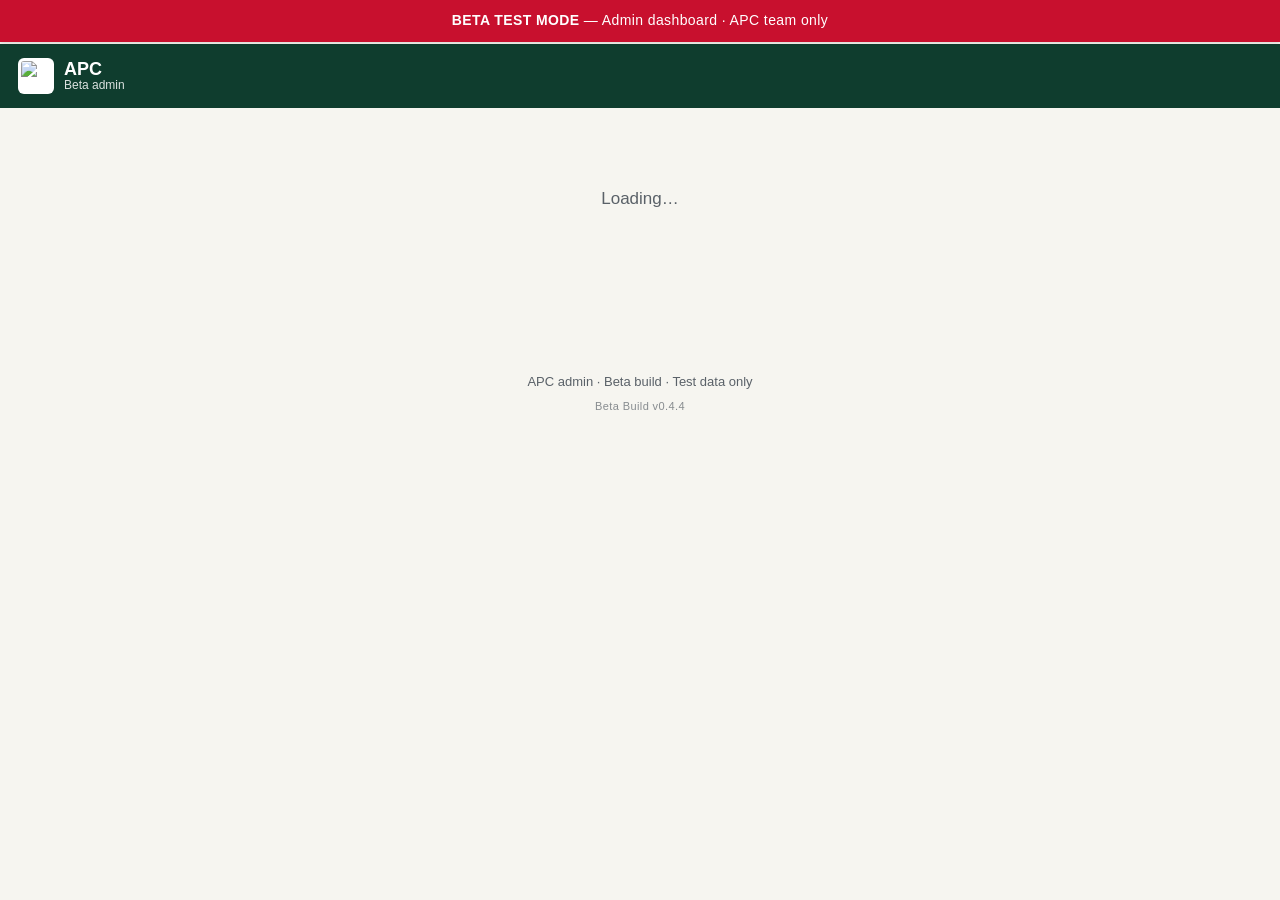
==== commit ae9c88f7: "v0.4.4 \u2014 fix capacity-classification save error (PGRST116) Root cause: .update().select().singl" ====
--- a/admin.html
+++ b/admin.html
@@ -75,11 +75,11 @@
 
 <footer class="apc-footer">
   <div>APC admin · Beta build · Test data only</div>
-  <div class="apc-build">Beta Build v0.4.3</div>
+  <div class="apc-build">Beta Build v0.4.4</div>
 </footer>
 
 <script src="https://cdn.jsdelivr.net/npm/@supabase/supabase-js@2/dist/umd/supabase.min.js"></script>
-<script src="./config.js?v=0.4.3"></script>
+<script src="./config.js?v=0.4.4"></script>
 <script>
 (function () {
   const sb = window.supabaseClient;
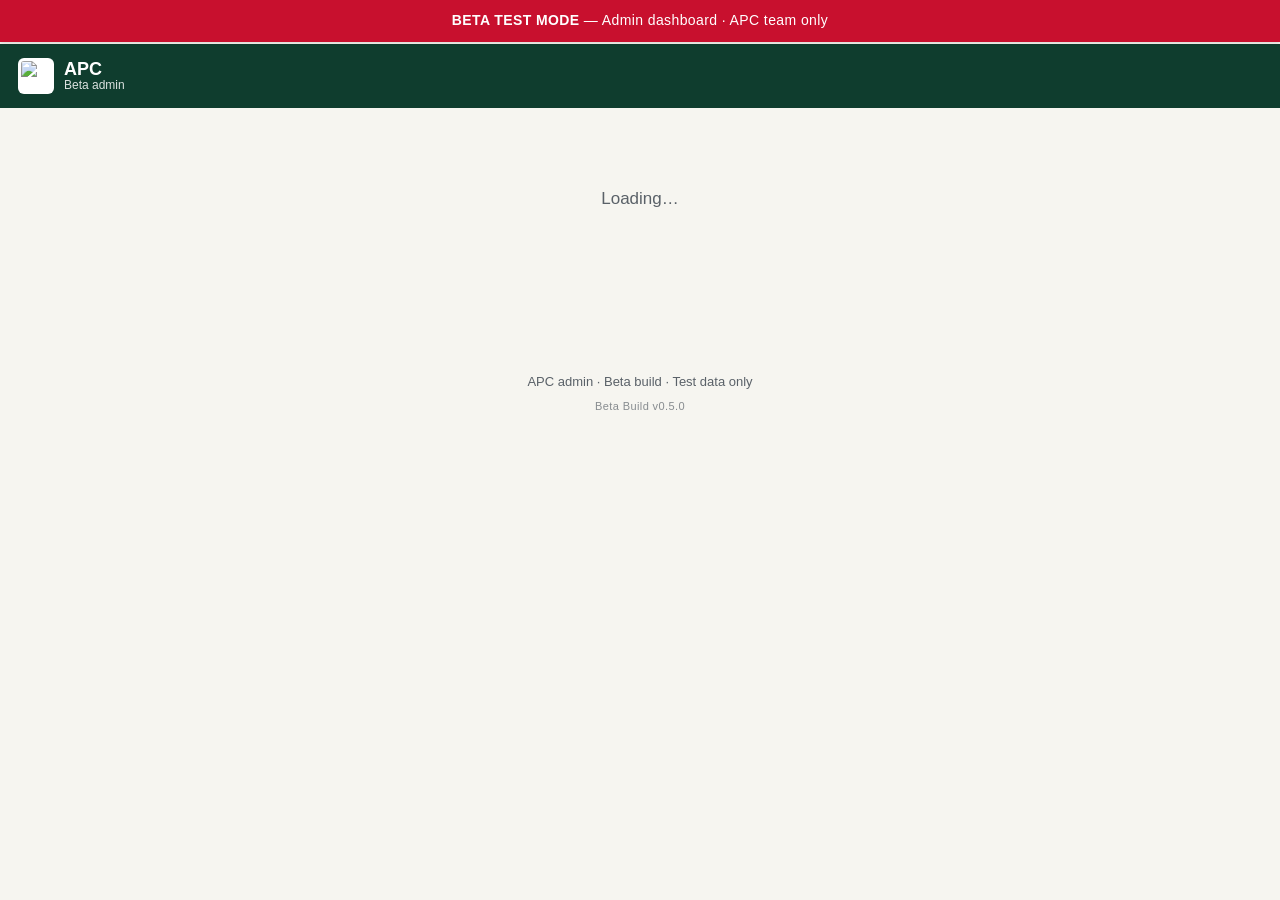
==== commit f9a60fac: "v0.5.0 — Stage 1: multi-property choice + dashboard hub (feature-flagged Dave-only)" ====
--- a/admin.html
+++ b/admin.html
@@ -75,11 +75,11 @@
 
 <footer class="apc-footer">
   <div>APC admin · Beta build · Test data only</div>
-  <div class="apc-build">Beta Build v0.4.4</div>
+  <div class="apc-build">Beta Build v0.5.0</div>
 </footer>
 
 <script src="https://cdn.jsdelivr.net/npm/@supabase/supabase-js@2/dist/umd/supabase.min.js"></script>
-<script src="./config.js?v=0.4.4"></script>
+<script src="./config.js?v=0.5.0"></script>
 <script>
 (function () {
   const sb = window.supabaseClient;
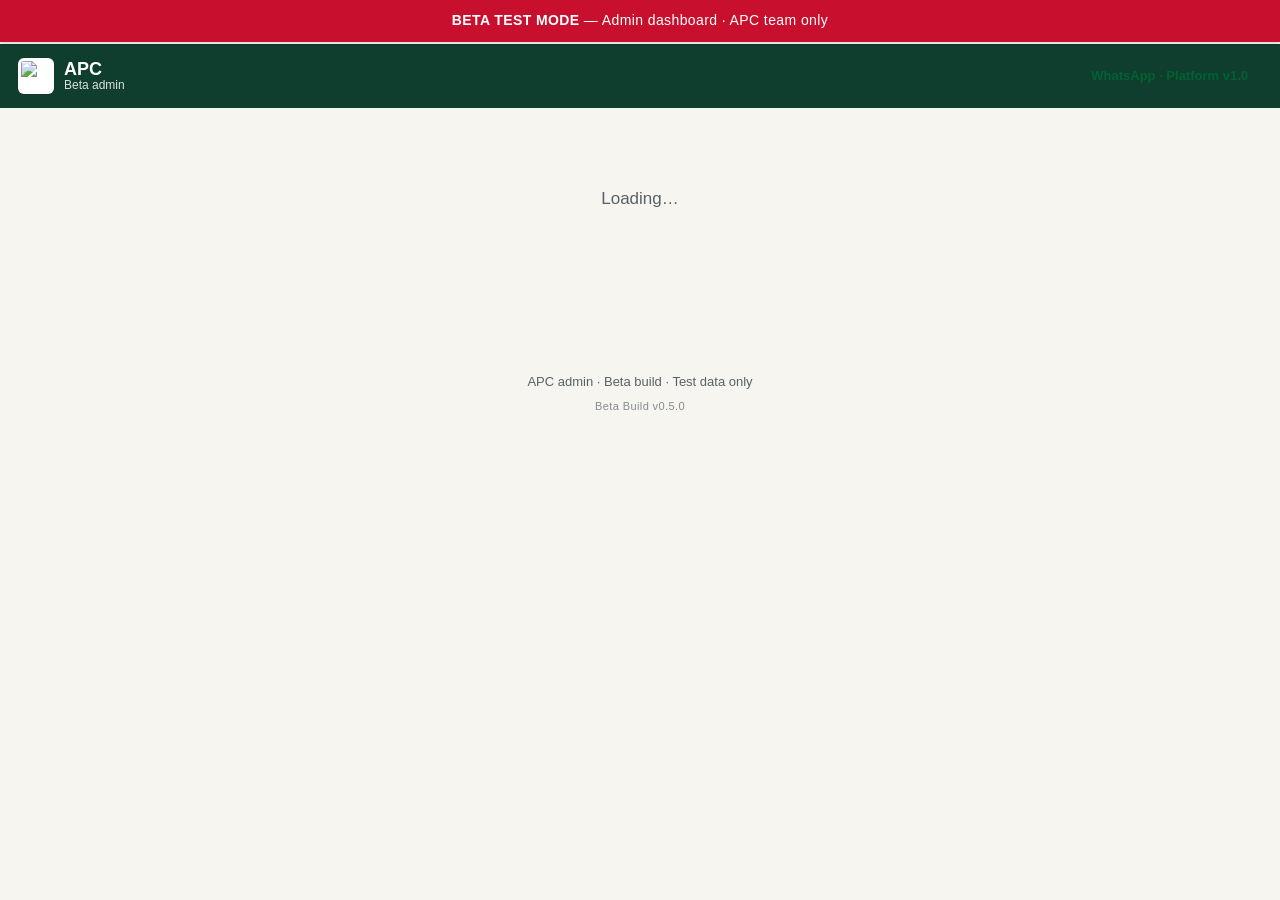
==== commit 2bf85f69: "feat(whatsapp): multi-tenant WhatsApp delivery platform v1.0 - new schema: wa_tenants, wa_numbers, w" ====
--- a/admin.html
+++ b/admin.html
@@ -66,7 +66,9 @@
     <img src="https://daven1998.github.io/apc-preview/img/apc-logo.png" alt="APC" class="apc-logo" />
     <span class="apc-brand-text">APC <span class="apc-brand-sub">Beta admin</span></span>
   </a>
-  <div class="apc-header-right" id="header-right"></div>
+  <div class="apc-header-right" id="header-right">
+    <a href="whatsapp.html" style="margin-right:14px; font-size:13px; color:#006633; text-decoration:none; font-weight:600;">WhatsApp · Platform v1.0</a>
+  </div>
 </header>
 
 <main class="apc-main" id="apc-main" style="max-width:1100px">
@@ -79,7 +81,7 @@
 </footer>
 
 <script src="https://cdn.jsdelivr.net/npm/@supabase/supabase-js@2/dist/umd/supabase.min.js"></script>
-<script src="./config.js?v=0.5.0"></script>
+<script src="./config.js?v=0.5.0-r2"></script>
 <script>
 (function () {
   const sb = window.supabaseClient;
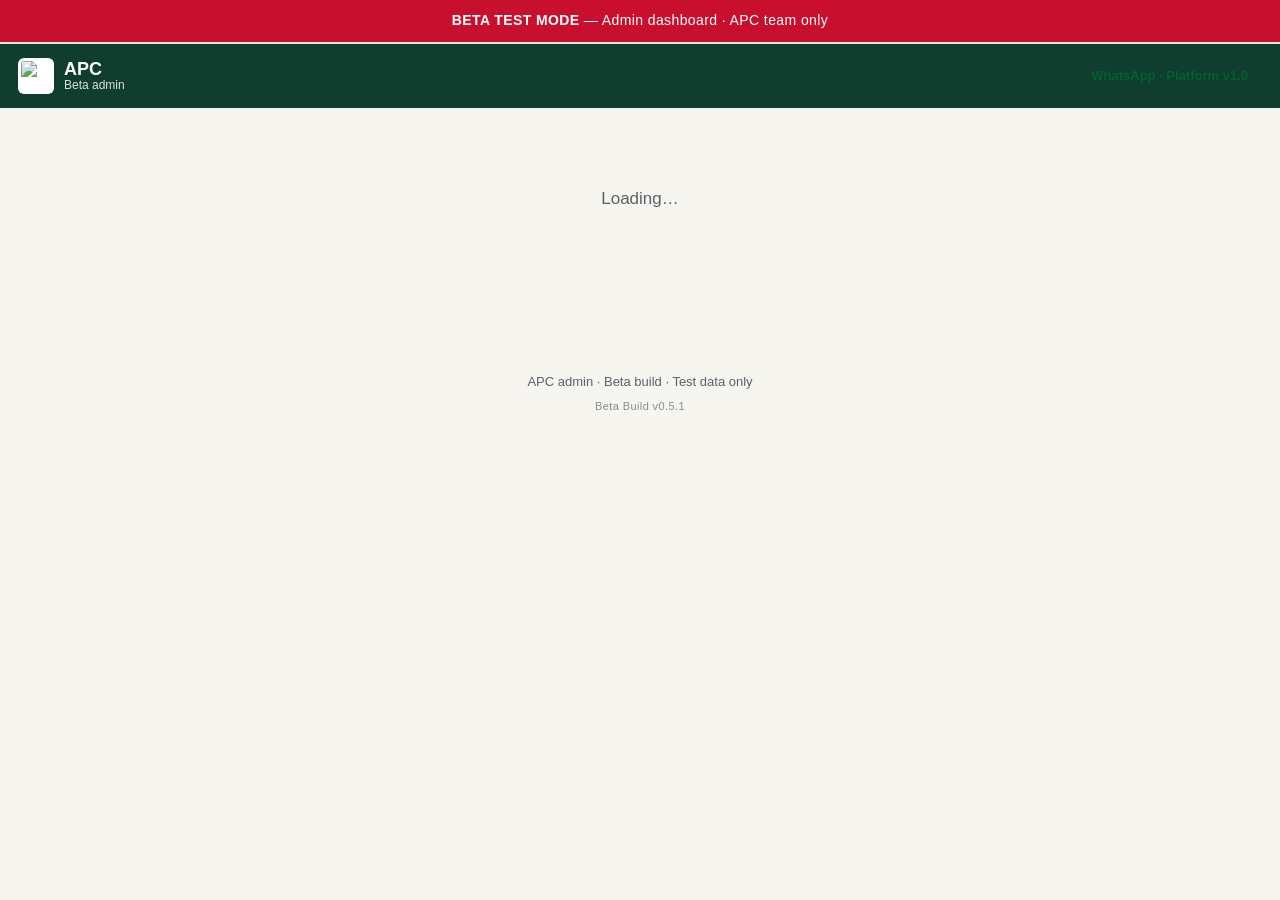
==== commit df72fe5f: "v0.5.1 — fix sign-in race + add 6-digit OTP fallback Mark Dier (Portugal) and other testers reported" ====
--- a/admin.html
+++ b/admin.html
@@ -77,11 +77,11 @@
 
 <footer class="apc-footer">
   <div>APC admin · Beta build · Test data only</div>
-  <div class="apc-build">Beta Build v0.5.0</div>
+  <div class="apc-build">Beta Build v0.5.1</div>
 </footer>
 
 <script src="https://cdn.jsdelivr.net/npm/@supabase/supabase-js@2/dist/umd/supabase.min.js"></script>
-<script src="./config.js?v=0.5.0-r2"></script>
+<script src="./config.js?v=0.5.1-otp"></script>
 <script>
 (function () {
   const sb = window.supabaseClient;
@@ -90,11 +90,35 @@
   const $ = (s) => document.querySelector(s);
   function esc(s){ return String(s==null?"":s).replace(/[&<>"']/g,c=>({"&":"&amp;","<":"&lt;",">":"&gt;","\"":"&quot;","'":"&#39;"}[c])); }
 
+  function showSpinner() {
+    $("#apc-main").innerHTML = `
+      <div class="card" style="text-align:center;padding:48px 24px;">
+        <div style="font-size:28px;margin-bottom:8px;">🔑</div>
+        <h1 style="margin:0 0 8px 0;">Signing you in…</h1>
+        <p class="muted">One moment.</p>
+      </div>`;
+  }
+
   async function gateAndLoad() {
+    // If URL has magic-link payload, wait for it to be exchanged before deciding.
+    const urlHasAuth =
+      /[?&]code=/.test(window.location.search) ||
+      /access_token=|refresh_token=|type=magiclink/.test(window.location.hash);
+    if (urlHasAuth) {
+      showSpinner();
+      const start = Date.now();
+      while (Date.now() - start < 8000) {
+        const { data: { session: s } } = await sb.auth.getSession();
+        if (s) break;
+        await new Promise(r => setTimeout(r, 250));
+      }
+      try { window.history.replaceState({}, document.title, window.location.pathname); } catch (e) {}
+    }
+
     const { data: { session } } = await sb.auth.getSession();
     if (!session) return showSignIn();
     if (!cfg.ADMIN_EMAILS.includes(session.user.email)) return showDenied(session.user.email);
-    $("#header-right").innerHTML = `<span style="margin-right:10px">${esc(session.user.email)}</span><button class="logout" id="btn-logout">Sign out</button>`;
+    $("#header-right").innerHTML = `<a href="whatsapp.html" style="margin-right:14px; font-size:13px; color:#006633; text-decoration:none; font-weight:600;">WhatsApp · Platform v1.0</a><span style="margin-right:10px">${esc(session.user.email)}</span><button class="logout" id="btn-logout">Sign out</button>`;
     $("#btn-logout").onclick = async () => { await sb.auth.signOut(); window.location.reload(); };
     await loadDashboard();
   }
@@ -103,20 +127,57 @@
     $("#apc-main").innerHTML = `
       <div class="card">
         <h1>Admin sign-in</h1>
-        <p class="muted">Enter your APC admin email. You'll get a one-time sign-in link.</p>
+        <p class="muted">Enter your APC admin email. We'll email you a <strong>6-digit code</strong> — paste it below.</p>
         <label>Email</label>
         <input type="email" id="email" placeholder="you@algarvepropertycompliance.com" />
-        <button class="btn btn-primary" id="btn-send">Send magic link</button>
+        <button class="btn btn-primary" id="btn-send">Send me my 6-digit code</button>
         <div id="msg"></div>
+        <div id="otp-box" style="display:none;margin-top:18px;padding-top:18px;border-top:1px solid #E5E3DC;">
+          <label for="otp">Paste the 6-digit code</label>
+          <input type="text" id="otp" inputmode="numeric" autocomplete="one-time-code"
+                 pattern="[0-9]{6}" maxlength="6" placeholder="123456"
+                 style="font-size:24px;letter-spacing:6px;text-align:center;font-family:monospace;" />
+          <button class="btn btn-primary" id="btn-verify">Verify and sign in</button>
+          <p class="muted" style="font-size:12px;margin-top:8px;">Or tap the link in the same email — either works.</p>
+        </div>
       </div>`;
+
+    let sentEmail = null;
+    async function sendCode(em) {
+      $("#btn-send").disabled = true;
+      $("#btn-send").textContent = "Sending…";
+      const { error } = await sb.auth.signInWithOtp({ email: em, options: { emailRedirectTo: cfg.REDIRECT_URL } });
+      if (error) {
+        $("#msg").innerHTML = `<div class="alert alert-bad">${esc(error.message)}</div>`;
+        $("#btn-send").disabled = false; $("#btn-send").textContent = "Send me my 6-digit code";
+        return;
+      }
+      sentEmail = em;
+      $("#msg").innerHTML = `<div class="alert alert-ok"><strong>Sent.</strong> Check ${esc(em)} for a 6-digit code.</div>`;
+      $("#btn-send").disabled = false; $("#btn-send").textContent = "Code sent ✓ (resend)";
+      $("#otp-box").style.display = "block";
+      setTimeout(() => { try { $("#otp").focus(); } catch(e){} }, 100);
+    }
+
     $("#btn-send").onclick = async () => {
       const email = $("#email").value.trim().toLowerCase();
       if (!cfg.ADMIN_EMAILS.includes(email)) {
         $("#msg").innerHTML = `<div class="alert alert-bad">That email isn't on the admin list.</div>`; return;
       }
-      const { error } = await sb.auth.signInWithOtp({ email, options: { emailRedirectTo: cfg.REDIRECT_URL } });
-      if (error) { $("#msg").innerHTML = `<div class="alert alert-bad">${esc(error.message)}</div>`; return; }
-      $("#msg").innerHTML = `<div class="alert alert-ok">Sign-in link sent to ${esc(email)}. Open it on this device.</div>`;
+      await sendCode(email);
+    };
+    $("#btn-verify").onclick = async () => {
+      if (!sentEmail) return;
+      const token = $("#otp").value.trim();
+      if (!/^\d{6}$/.test(token)) { $("#msg").innerHTML = `<div class="alert alert-bad">Enter the 6-digit code.</div>`; return; }
+      $("#btn-verify").disabled = true; $("#btn-verify").textContent = "Checking…";
+      const { error } = await sb.auth.verifyOtp({ email: sentEmail, token, type: "email" });
+      if (error) {
+        $("#msg").innerHTML = `<div class="alert alert-bad">${esc(error.message)}</div>`;
+        $("#btn-verify").disabled = false; $("#btn-verify").textContent = "Verify and sign in";
+        return;
+      }
+      showSpinner();
     };
   }
   function showDenied(email) {
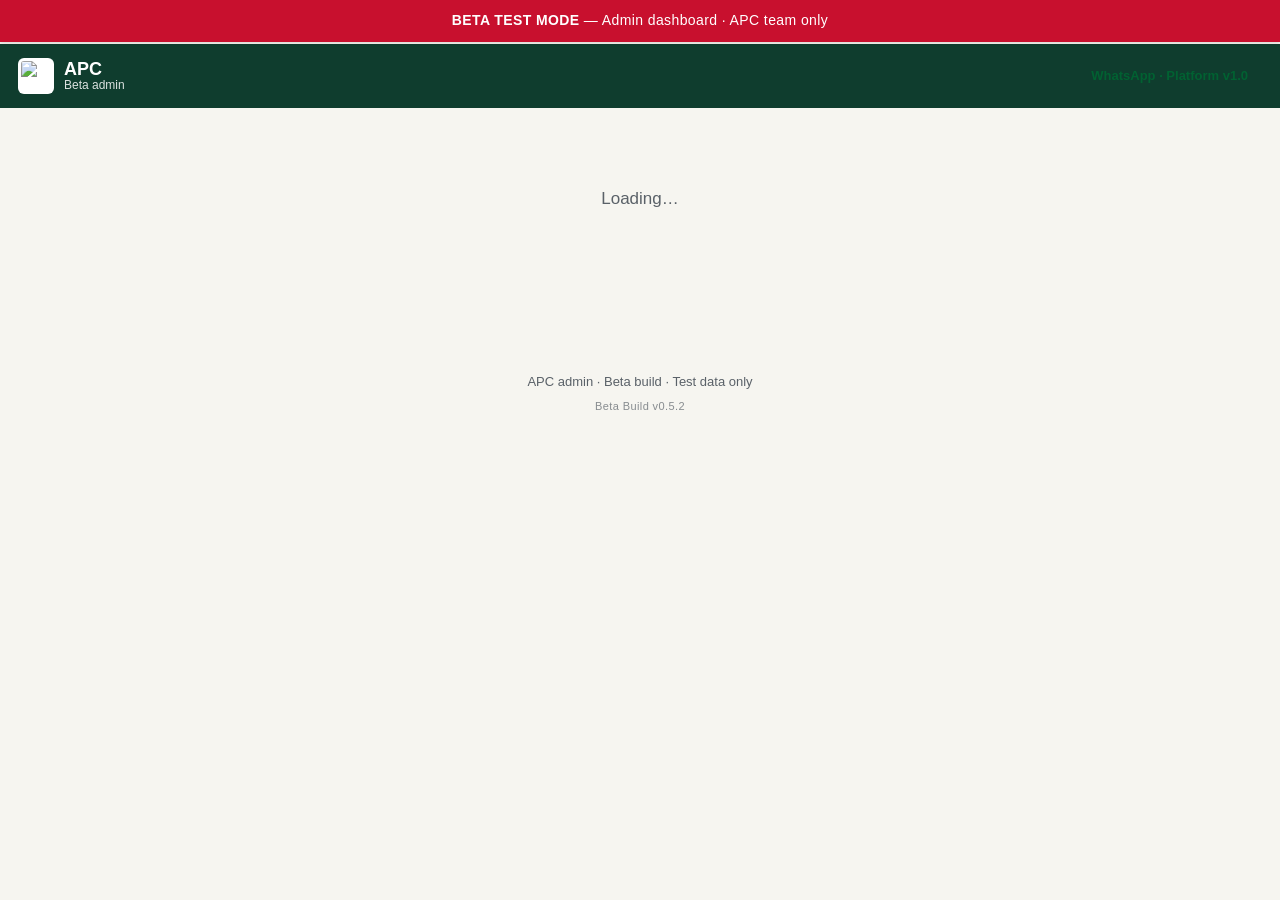
==== commit 20be856c: "v0.5.2 — fix flowType: switch from pkce to implicit so magic-link hash tokens are processed ROOT CAU" ====
--- a/admin.html
+++ b/admin.html
@@ -77,11 +77,11 @@
 
 <footer class="apc-footer">
   <div>APC admin · Beta build · Test data only</div>
-  <div class="apc-build">Beta Build v0.5.1</div>
+  <div class="apc-build">Beta Build v0.5.2</div>
 </footer>
 
 <script src="https://cdn.jsdelivr.net/npm/@supabase/supabase-js@2/dist/umd/supabase.min.js"></script>
-<script src="./config.js?v=0.5.1-otp"></script>
+<script src="./config.js?v=0.5.2-implicit"></script>
 <script>
 (function () {
   const sb = window.supabaseClient;
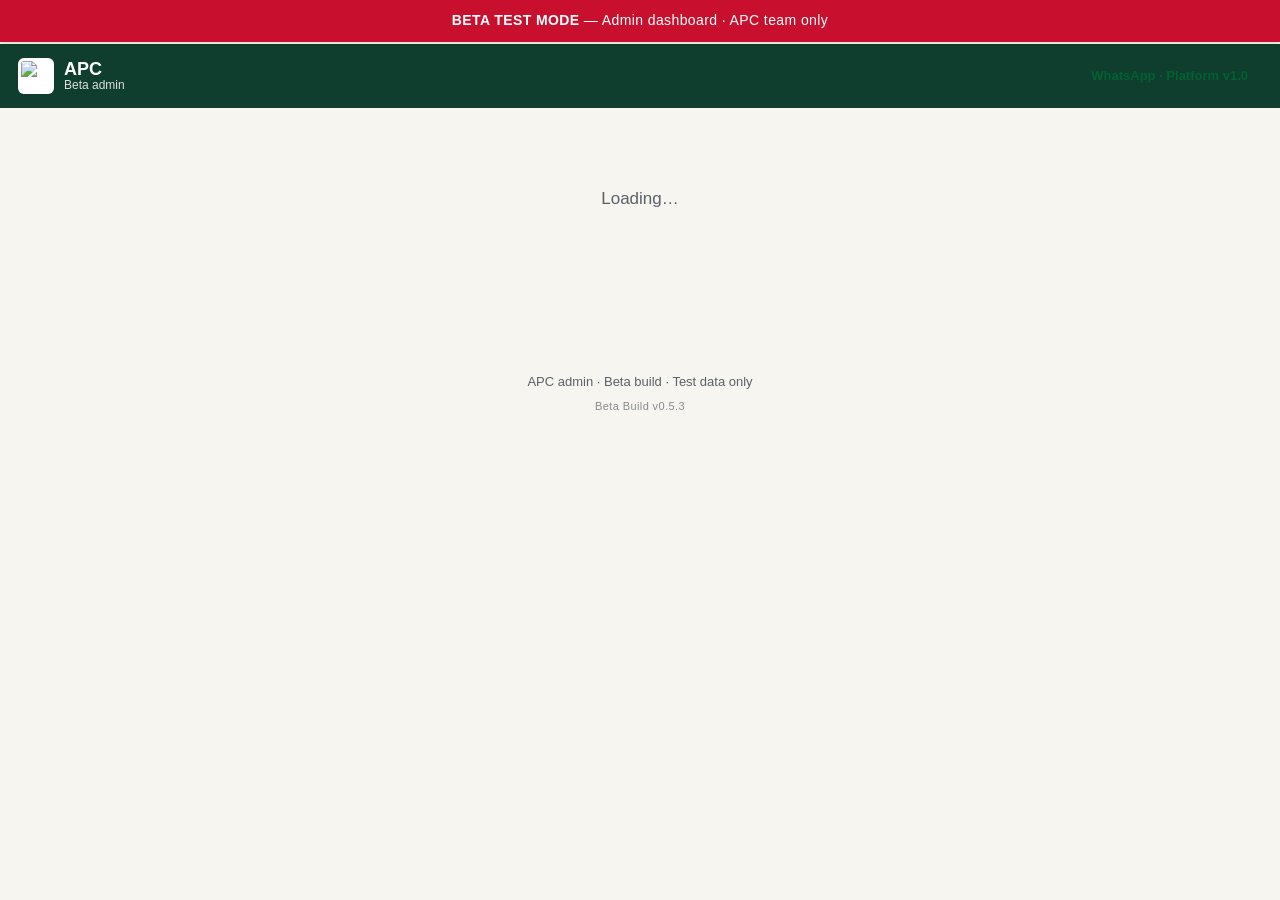
==== commit 5560cf06: "v0.5.3 — add 'I need someone to carry out the work' option Step 4 fire-safety dropdown: - new option" ====
--- a/admin.html
+++ b/admin.html
@@ -77,11 +77,11 @@
 
 <footer class="apc-footer">
   <div>APC admin · Beta build · Test data only</div>
-  <div class="apc-build">Beta Build v0.5.2</div>
+  <div class="apc-build">Beta Build v0.5.3</div>
 </footer>
 
 <script src="https://cdn.jsdelivr.net/npm/@supabase/supabase-js@2/dist/umd/supabase.min.js"></script>
-<script src="./config.js?v=0.5.2-implicit"></script>
+<script src="./config.js?v=0.5.3"></script>
 <script>
 (function () {
   const sb = window.supabaseClient;
@@ -515,13 +515,14 @@
   function renderChaseQueueAdmin(apps, testers) {
     const testerById = Object.fromEntries((testers||[]).map(t => [t.id, t]));
     const REASON_LABELS = {
-      previous_owner:  "Previous owner has it",
-      professional:    "Accountant / lawyer",
-      request_council: "Need to request from council",
-      never_issued:    "Never received one",
-      unsure_exists:   "Not sure if it exists",
-      will_upload:     "Will upload later",
-      other:           "Other"
+      previous_owner:           "Previous owner has it",
+      professional:             "Accountant / lawyer",
+      request_council:          "Need to request from council",
+      never_issued:             "Never received one",
+      unsure_exists:            "Not sure if it exists",
+      will_upload:              "Will upload later",
+      service_help_requested:   "Needs help — carry out work",
+      other:                    "Other"
     };
 
     // Roll-up totals
